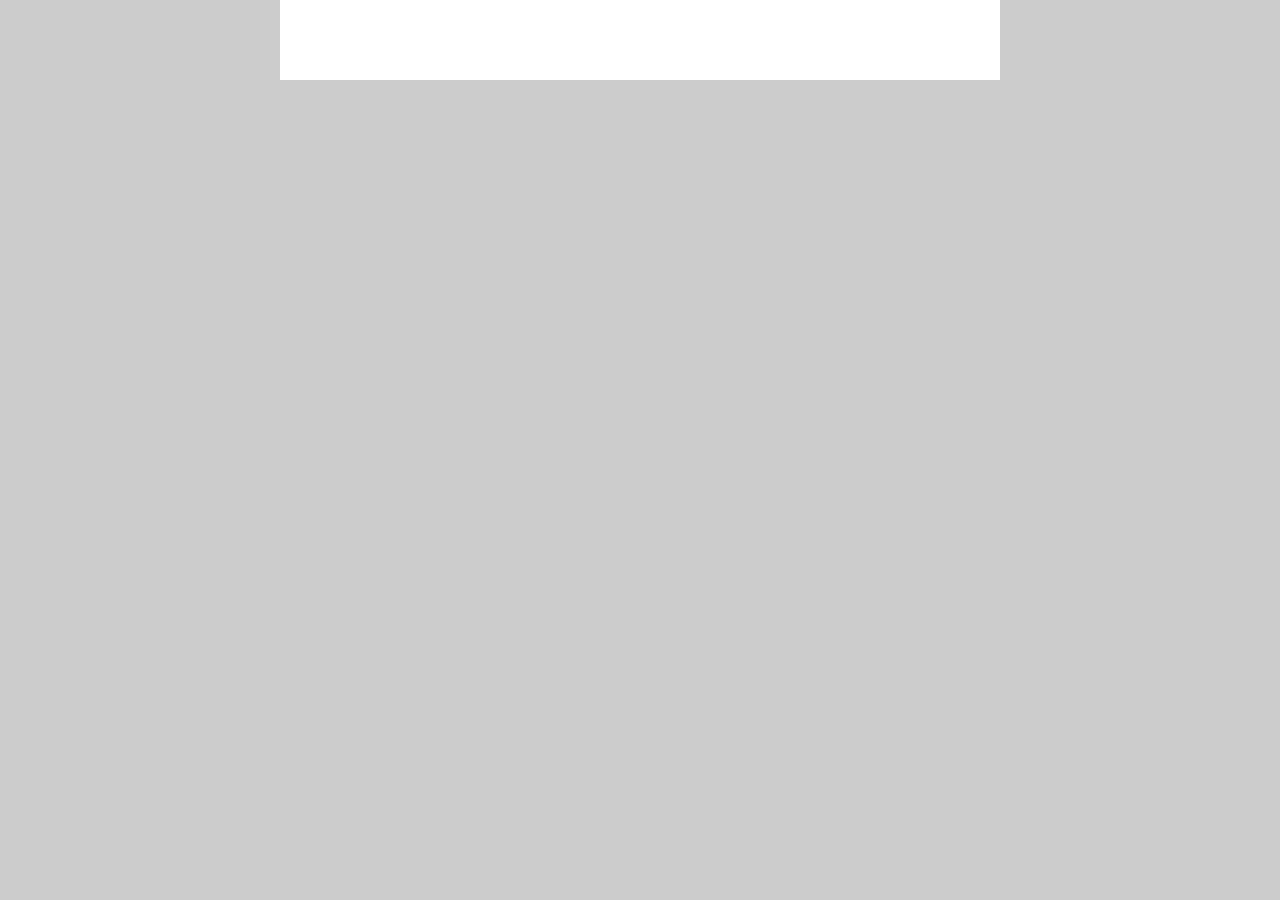
==== backbone.html @ f1a27498 "updates" ====
﻿<!DOCTYPE html>
<html dir="ltr" lang="en">
<head>
	<meta charset="utf-8" />
	<meta http-equiv="X-UA-Compatible" content="IE=Edge" />
	<meta name="viewport" content="width=device-width, initial-scale=1, maximum-scale=1" />

	<title>Time Selector</title>

	<link rel="stylesheet" href="assets/styles/styles.css" />

	<script src="assets/scripts/vendor/modernizr.custom.min.js"></script>
	<script src="assets/scripts/vendor/jquery.min.js"></script>
	<script src="assets/scripts/vendor/moment.min.js"></script>
	<script src="assets/scripts/vendor/mustache.js"></script>
	<script src="assets/scripts/vendor/underscore.min.js"></script>
	<script src="assets/scripts/vendor/backbone.min.js"></script>
	<script src="assets/scripts/shims/classList.js"></script>
	<script src="assets/scripts/views/time-selector.js"></script>

	<script>
		var el, app;
		var dateStr = '2009-10-20T15:20:22-07:00';
		var dateObj = new Date(dateStr);
		var App = Backbone.View.extend({
			initialize: function(){
				this.timeSelector = new TimeSelector({date:dateStr});
				this.listenTo(this.timeSelector, 'TimeSelector:gotTime', this.onGotTime);
				this.render();
			},
			render: function(){
				var html = this.timeSelector.el;
				this.$el.html(html);
				//return this;
			},
			onGotTime: function(date){
				console.log(date);
			}
		});
		$(document).on('TimeSelector:gotTime', function(e,date){
			console.log(date);
		});
		$(function () {
			el = $('#app-time-selector');
			app = new App({el:el});
		});
	</script>

</head>
<body>

	<div id="content">

		<div id="app-time-selector"></div>
		
		<script id="tmpTimeSelector" type="text/template">
			<select name="hour" class="hour">
				<option value="1">01</option>
				<option value="2">02</option>
				<option value="3">03</option>
				<option value="4">04</option>
				<option value="5">05</option>
				<option value="6">06</option>
				<option value="7">07</option>
				<option value="8">08</option>
				<option value="9">09</option>
				<option value="10">10</option>
				<option value="11">11</option>
				<option value="12">12</option>
			</select>
			<select name="minute" class="minute">
				<option value="0">00</option>
				<option value="5">05</option>
				<option value="10">10</option>
				<option value="15">15</option>
				<option value="20">20</option>
				<option value="25">25</option>
				<option value="30">30</option>
				<option value="35">35</option>
				<option value="40">40</option>
				<option value="45">45</option>
				<option value="50">50</option>
				<option value="55">55</option>
			</select>
			<select name="ampm" class="ampm">
				<option value="AM">AM</option>
				<option value="PM">PM</option>
			</select>
		</script>

	</div>

</body>
</html>
---- assets/styles/styles.css ----
body {
	color: #666;
	font-size: 14px;
	font-family: Arial, Verdana, sans-serif;
	line-height: 20px;
	background: #ccc;
	margin: 0;
	padding: 0;
}
p, dl, ol, ul, table, fieldset {
	font-size: 14px;
	line-height: 20px;
	margin: 0 0 20px 0;
	padding: 0;
}
dt, dd, li, th, td {
	margin: 0;
	padding: 0;			
}
#content {
	width: 640px;
	background: #fff;
	margin: 0 auto;
	padding: 40px;
}
#validationSummary {
	display: none;
	border: 2px solid #666;
	padding: 8px 16px;
	margin: 0 0 20px 0;
	
}
#validationSummary.valid {
	display: block;
}
#validationSummary.invalid {
	display: block;
	color: #c00;
	border-color: #c00;
}
	#validationSummary h3 {
		margin: 0 0 4px 0;
	}
	#validationSummary ul {
		margin: 0 0 0 2em;
	}
	#validationSummary p {
		margin: 0;
	}

fieldset {
	border: 0;
}

	fieldset span.formnote {
		/* text after form field */
		display: inline-block;
		font-size: 11px;
		font-style: italic;
		margin-left: 1em;
	}

	fieldset.text-fields ol,
	fieldset.text-fields ol li {
		list-style: none;
		margin-bottom: 8px;	
	}
	fieldset.text-fields label {
		display: inline-block;
		width: 120px;
	}
	fieldset.text-fields label + textarea {
		vertical-align: top;
	}

input, select, textarea {
	color: #333;
	font-family: Arial, Verdana, sans-serif;
	font-size: 12px;
	line-height: 1.2;
	background: #fff;
	border: 2px solid #aaa;
	border-right-color: #888;
	border-bottom-color: #888;
	border-radius: 0;
	margin: 0;
	padding: 2px;
}
select {
	padding: 1px;
}
input:invalid,
select:invalid,
textarea:invalid {
	box-shadow: none;
	outline: 0;
}
input:focus,
select:focus,
textarea:focus {
	border-color: #111;
	box-shadow: none;
	outline: 0;
}
input.invalid,
select.invalid,
textarea.invalid {
	border-color: #c00;
}

input[type=text],
input[type=password],
input[type=url],
input[type=email] {
	width: 200px;
}
input[type=tel],
input[type=number] {
	width: 80px;
}
select {
	width: 88px;
}
textarea {
	width: 200px;
	height: 3.6em; /* x3 line-height */
	resize: none;
}
input[type=submit] {
	font-weight: bold;
	background: #ddd;
	padding: 2px 16px;
}
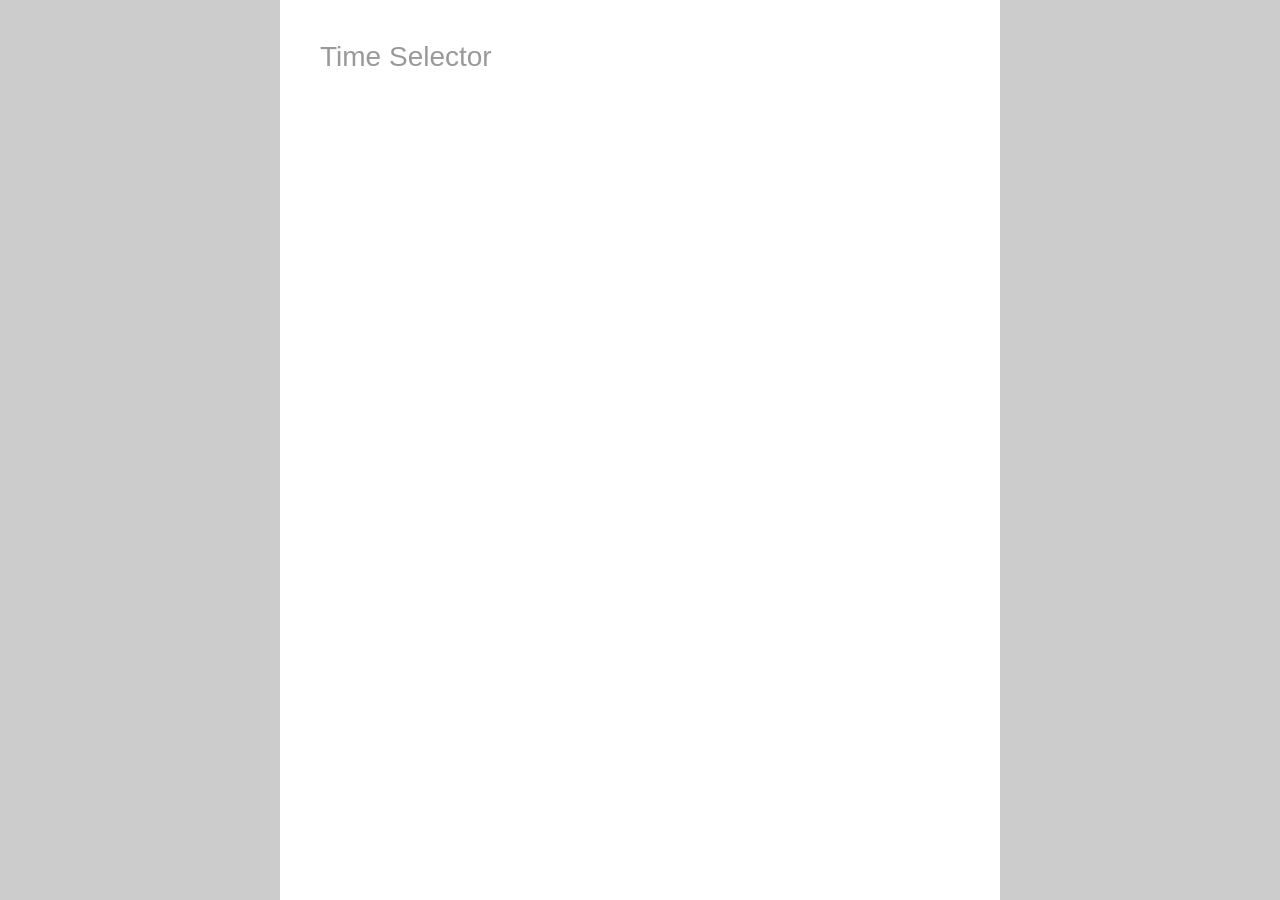
==== commit 506d5f41: "updates" ====
--- a/backbone.html
+++ b/backbone.html
@@ -9,13 +9,14 @@
 
 	<link rel="stylesheet" href="assets/styles/styles.css" />
 
+	<!--[if IE 9]><script src="assets/scripts/shims/classList.js"></script><![endif]-->
 	<script src="assets/scripts/vendor/modernizr.custom.min.js"></script>
 	<script src="assets/scripts/vendor/jquery.min.js"></script>
+	<script src="assets/scripts/vendor/mustache.min.js"></script>
+	<script src="assets/scripts/vendor/underscore.min.js"></script>
 	<script src="assets/scripts/vendor/moment.min.js"></script>
-	<script src="assets/scripts/vendor/mustache.js"></script>
-	<script src="assets/scripts/vendor/underscore.min.js"></script>
 	<script src="assets/scripts/vendor/backbone.min.js"></script>
-	<script src="assets/scripts/shims/classList.js"></script>
+	<script src="assets/scripts/vendor/backbone-super.min.js"></script>
 	<script src="assets/scripts/views/time-selector.js"></script>
 
 	<script>
@@ -37,10 +38,10 @@
 				console.log(date);
 			}
 		});
-		$(document).on('TimeSelector:gotTime', function(e,date){
+		$(document).on('TimeSelector:gotTime', function(e,date) {
 			console.log(date);
 		});
-		$(function () {
+		$(function() {
 			el = $('#app-time-selector');
 			app = new App({el:el});
 		});
@@ -51,41 +52,48 @@
 
 	<div id="content">
 
+		<h1>Time Selector</h1>
+
 		<div id="app-time-selector"></div>
 		
 		<script id="tmpTimeSelector" type="text/template">
-			<select name="hour" class="hour">
-				<option value="1">01</option>
-				<option value="2">02</option>
-				<option value="3">03</option>
-				<option value="4">04</option>
-				<option value="5">05</option>
-				<option value="6">06</option>
-				<option value="7">07</option>
-				<option value="8">08</option>
-				<option value="9">09</option>
-				<option value="10">10</option>
-				<option value="11">11</option>
-				<option value="12">12</option>
-			</select>
-			<select name="minute" class="minute">
-				<option value="0">00</option>
-				<option value="5">05</option>
-				<option value="10">10</option>
-				<option value="15">15</option>
-				<option value="20">20</option>
-				<option value="25">25</option>
-				<option value="30">30</option>
-				<option value="35">35</option>
-				<option value="40">40</option>
-				<option value="45">45</option>
-				<option value="50">50</option>
-				<option value="55">55</option>
-			</select>
-			<select name="ampm" class="ampm">
-				<option value="AM">AM</option>
-				<option value="PM">PM</option>
-			</select>
+			<ol>
+				<li>
+					<label class="block">Label for Time Selector</label>
+					<select name="hour" class="hour">
+						<option value="1">01</option>
+						<option value="2">02</option>
+						<option value="3">03</option>
+						<option value="4">04</option>
+						<option value="5">05</option>
+						<option value="6">06</option>
+						<option value="7">07</option>
+						<option value="8">08</option>
+						<option value="9">09</option>
+						<option value="10">10</option>
+						<option value="11">11</option>
+						<option value="12">12</option>
+					</select>
+					<select name="minute" class="minute">
+						<option value="0">00</option>
+						<option value="5">05</option>
+						<option value="10">10</option>
+						<option value="15">15</option>
+						<option value="20">20</option>
+						<option value="25">25</option>
+						<option value="30">30</option>
+						<option value="35">35</option>
+						<option value="40">40</option>
+						<option value="45">45</option>
+						<option value="50">50</option>
+						<option value="55">55</option>
+					</select>
+					<select name="ampm" class="ampm">
+						<option value="AM">AM</option>
+						<option value="PM">PM</option>
+					</select>
+				</li>
+			</ol>
 		</script>
 
 	</div>
--- a/assets/styles/styles.css
+++ b/assets/styles/styles.css
@@ -1,34 +1,87 @@
+
+*, *:before, *:after {
+	box-sizing: border-box;
+}
 body {
 	color: #666;
-	font-size: 14px;
+	font-size: 87.5%; /* 14px */
 	font-family: Arial, Verdana, sans-serif;
-	line-height: 20px;
+	line-height: 1.5; /* 21px */
 	background: #ccc;
 	margin: 0;
 	padding: 0;
 }
-p, dl, ol, ul, table, fieldset {
-	font-size: 14px;
-	line-height: 20px;
-	margin: 0 0 20px 0;
-	padding: 0;
+h1, h2, h3 {
+	color: #999;
+	font-weight: normal;
+	line-height: 1.2;
+	margin: 0 0 0.5em 0;
+}
+h4, h5, h6 {
+	font-weight: bold;
+	line-height: 1.2;
+	margin: 0 0 0.2em 0;
+}
+h1 {
+	font-size: 2.0em;
+}
+h2 {
+	font-size: 1.5em;
+}
+h3 {
+	font-size: 1.2em;
+}
+h4 {
+	font-size: 1.1em;
+}
+h5 {
+	font-size: 1.0em;
+}
+h6 {
+	font-size: 0.9em;
+}
+p, dl, ol, ul, table {
+	margin: 0 0 1.5em 0;
+	padding: 0;
+}
+ol, ul {
+	margin-left: 1.2em;
+}
+table {
+	border: 0;
+	border-collapse: collapse;
+	border-spacing: 0;
 }
 dt, dd, li, th, td {
 	margin: 0;
 	padding: 0;			
 }
+a {
+	color: #66c;
+	text-decoration: none;
+}
+hr {
+	clear: both;
+	background: none;
+	border: 0 none;
+	border-top: 2px solid #666;
+	margin: 1.5em 0;
+}
+
 #content {
-	width: 640px;
+	width: 720px;
+	min-height: 100vh;
 	background: #fff;
 	margin: 0 auto;
 	padding: 40px;
-}
+	position: relative;
+}
+
 #validationSummary {
 	display: none;
 	border: 2px solid #666;
 	padding: 8px 16px;
-	margin: 0 0 20px 0;
-	
+	margin: 0 0 1.5em 0;
 }
 #validationSummary.valid {
 	display: block;
@@ -38,56 +91,71 @@
 	color: #c00;
 	border-color: #c00;
 }
-	#validationSummary h3 {
-		margin: 0 0 4px 0;
-	}
+	#validationSummary p,
 	#validationSummary ul {
-		margin: 0 0 0 2em;
-	}
-	#validationSummary p {
-		margin: 0;
-	}
-
+		margin-bottom: 0;
+	}
+
+form {}
 fieldset {
 	border: 0;
-}
-
+	margin: 0 0 1.5em 0;
+	padding: 0;
+}
 	fieldset span.formnote {
 		/* text after form field */
 		display: inline-block;
-		font-size: 11px;
+		font-size: 12px;
 		font-style: italic;
-		margin-left: 1em;
-	}
-
-	fieldset.text-fields ol,
-	fieldset.text-fields ol li {
+		margin-left: 5px;
+	}
+	fieldset.text-fields ol {
 		list-style: none;
-		margin-bottom: 8px;	
+		margin: 0 0 0.5em 0;
+	}
+	fieldset.text-fields ol > li {
+		list-style: none;
+		margin-bottom: 0.5em;
+	}
+	fieldset.text-fields.inline ol > li {
+		float: left;
+		margin-right: 0.5em;
 	}
 	fieldset.text-fields label {
 		display: inline-block;
-		width: 120px;
+		width: 140px;
+		font-weight: bold;
+	}
+	fieldset.text-fields label.block {
+		display: block;
+		width: 200px;
+		margin-bottom: 4px;
 	}
 	fieldset.text-fields label + textarea {
 		vertical-align: top;
 	}
 
-input, select, textarea {
+	fieldset.cb-rb-fields ol,
+	fieldset.cb-rb-fields ol > li {
+		list-style: none;
+		margin-bottom: 0.5em;
+	}
+	fieldset.cb-rb-fields.inline ol > li {
+		float: left;
+		width: 25%;
+	}
+
+input, select, textarea, button {
 	color: #333;
 	font-family: Arial, Verdana, sans-serif;
-	font-size: 12px;
+	font-size: 1.0em;
 	line-height: 1.2;
+	height: 28px;
 	background: #fff;
 	border: 2px solid #aaa;
-	border-right-color: #888;
-	border-bottom-color: #888;
 	border-radius: 0;
 	margin: 0;
 	padding: 2px;
-}
-select {
-	padding: 1px;
 }
 input:invalid,
 select:invalid,
@@ -116,19 +184,44 @@
 }
 input[type=tel],
 input[type=number] {
-	width: 80px;
+	width: 100px;
+}
+input[type=range] {
+	cursor: pointer;
+	width: 200px;
+}
+input[type=checkbox],
+input[type=radio] {
+	cursor: pointer;
+	width: 16px;
+	height: 16px;
+	background: none;
+	border: 0;
+	padding: 0;
 }
 select {
-	width: 88px;
+	width: auto;
+	min-width: 100px;
+	max-width: 200px;
 }
 textarea {
-	width: 200px;
-	height: 3.6em; /* x3 line-height */
+	width: 300px;
+	height: 5.2em; /* x4 line-height */
 	resize: none;
 }
-input[type=submit] {
+input[type=submit],
+input[type=button],
+button {
+	cursor: pointer;
 	font-weight: bold;
 	background: #ddd;
 	padding: 2px 16px;
 }
 
+.clear {
+	clear: both;
+}
+
+.template {
+	display: none;
+}
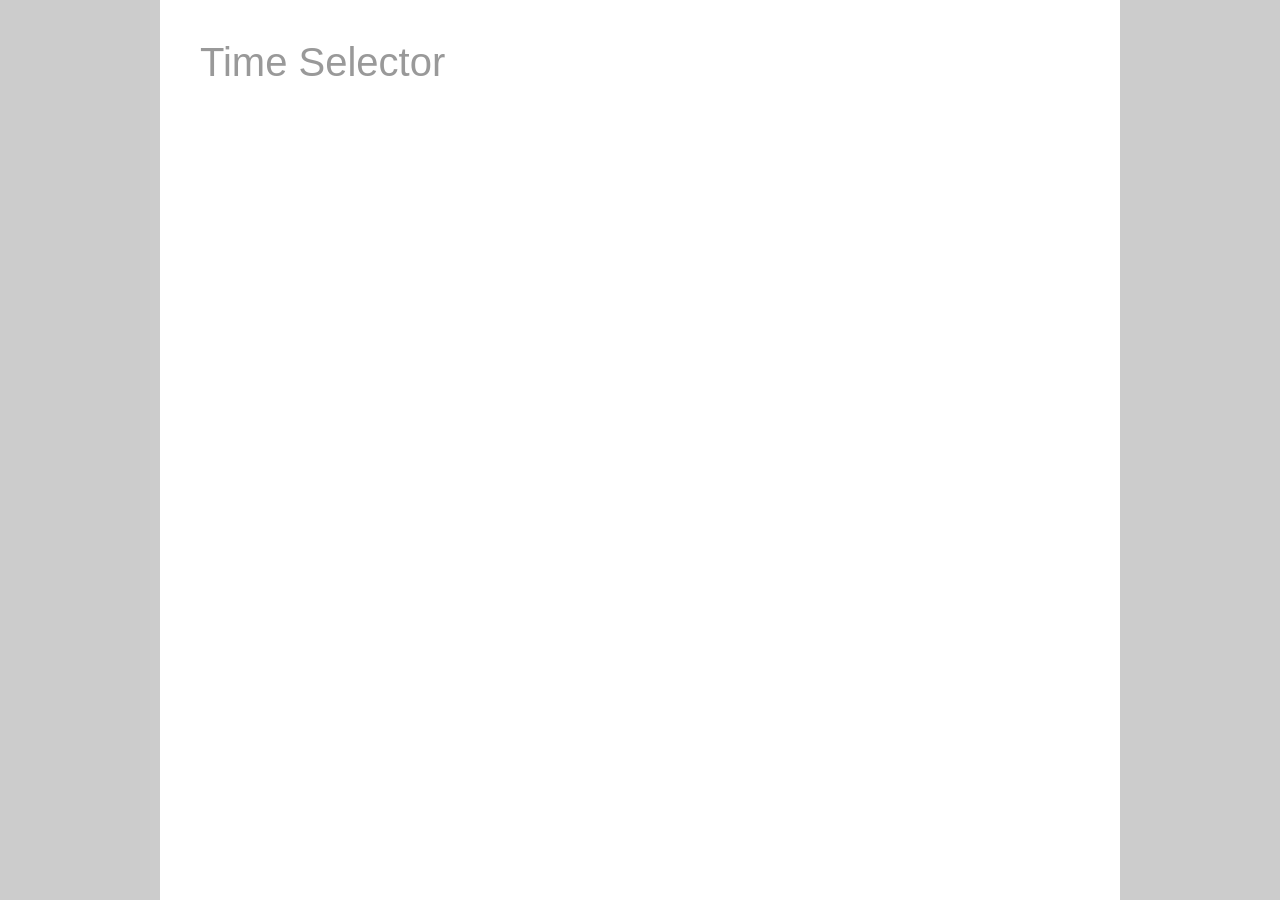
==== commit 81a307e8: "updates" ====
--- a/backbone.html
+++ b/backbone.html
@@ -13,28 +13,28 @@
 	<script src="assets/scripts/vendor/modernizr.custom.min.js"></script>
 	<script src="assets/scripts/vendor/jquery.min.js"></script>
 	<script src="assets/scripts/vendor/mustache.min.js"></script>
-	<script src="assets/scripts/vendor/underscore.min.js"></script>
 	<script src="assets/scripts/vendor/moment.min.js"></script>
-	<script src="assets/scripts/vendor/backbone.min.js"></script>
-	<script src="assets/scripts/vendor/backbone-super.min.js"></script>
-	<script src="assets/scripts/views/time-selector.js"></script>
+	<script src="assets/scripts/vendor/underscore-min.js"></script>
+	<script src="assets/scripts/vendor/backbone-min.js"></script>
+	<script src="assets/scripts/vendor/backbone-super-min.js"></script>
+	<script src="assets/scripts/views/time-selector-view.js"></script>
 
 	<script>
 		var el, app;
 		var dateStr = '2009-10-20T15:20:22-07:00';
 		var dateObj = new Date(dateStr);
 		var App = Backbone.View.extend({
-			initialize: function(){
-				this.timeSelector = new TimeSelector({date:dateStr});
+			initialize: function() {
+				this.timeSelector = new TimeSelectorView({date:dateStr});
 				this.listenTo(this.timeSelector, 'TimeSelector:gotTime', this.onGotTime);
 				this.render();
 			},
-			render: function(){
+			render: function() {
 				var html = this.timeSelector.el;
 				this.$el.html(html);
 				//return this;
 			},
-			onGotTime: function(date){
+			onGotTime: function(date) {
 				console.log(date);
 			}
 		});
--- a/assets/styles/styles.css
+++ b/assets/styles/styles.css
@@ -4,32 +4,41 @@
 }
 body {
 	color: #666;
-	font-size: 87.5%; /* 14px */
+	font-size: 100%; /* 16px */
 	font-family: Arial, Verdana, sans-serif;
-	line-height: 1.5; /* 21px */
+	line-height: 1.5; /* 24px */
 	background: #ccc;
 	margin: 0;
 	padding: 0;
 }
-h1, h2, h3 {
+/* Tablet / Desktop */
+@media (min-width: 768px) {
+	body {
+		font-size: 87.5%; /* 14px */
+		line-height: 1.5; /* 21px */
+	}
+}
+h1 {
 	color: #999;
+	font-size: 40px;
 	font-weight: normal;
-	line-height: 1.2;
-	margin: 0 0 0.5em 0;
-}
-h4, h5, h6 {
+	line-height: 44px;
+	margin: 0 0 12px 0;
+}
+h2 {
+	color: #999;
+	font-size: 28px;
+	font-weight: normal;
+	line-height: 32px;
+	margin: 0 0 8px 0;
+}
+h3, h4, h5, h6 {
 	font-weight: bold;
-	line-height: 1.2;
+	line-height: 1.0;
 	margin: 0 0 0.2em 0;
 }
-h1 {
-	font-size: 2.0em;
-}
-h2 {
-	font-size: 1.5em;
-}
 h3 {
-	font-size: 1.2em;
+	font-size: 1.3em;
 }
 h4 {
 	font-size: 1.1em;
@@ -38,7 +47,8 @@
 	font-size: 1.0em;
 }
 h6 {
-	font-size: 0.9em;
+	font-size: 1.0em;
+	font-weight: normal;
 }
 p, dl, ol, ul, table {
 	margin: 0 0 1.5em 0;
@@ -67,14 +77,35 @@
 	border-top: 2px solid #666;
 	margin: 1.5em 0;
 }
+img {
+	width: auto;
+	max-width: 100%;
+	height: auto;
+}
 
 #content {
-	width: 720px;
+	width: 100%;
+	min-width: 360px;
+	max-width: 720px;
 	min-height: 100vh;
 	background: #fff;
 	margin: 0 auto;
 	padding: 40px;
 	position: relative;
+}
+/* Tablet */
+@media (min-width: 768px) {
+	#content {
+		width: 720px;
+		max-width: none;
+	}
+}
+/* Desktop */
+@media (min-width: 1024px) {
+	#content {
+		width: 960px;
+		max-width: none;
+	}
 }
 
 #validationSummary {
@@ -114,7 +145,6 @@
 		margin: 0 0 0.5em 0;
 	}
 	fieldset.text-fields ol > li {
-		list-style: none;
 		margin-bottom: 0.5em;
 	}
 	fieldset.text-fields.inline ol > li {
@@ -134,10 +164,11 @@
 	fieldset.text-fields label + textarea {
 		vertical-align: top;
 	}
-
-	fieldset.cb-rb-fields ol,
+	fieldset.cb-rb-fields ol {
+		list-style: none;
+		margin: 0 0 0.5em 0;
+	}
 	fieldset.cb-rb-fields ol > li {
-		list-style: none;
 		margin-bottom: 0.5em;
 	}
 	fieldset.cb-rb-fields.inline ol > li {
@@ -222,6 +253,13 @@
 	clear: both;
 }
 
-.template {
+.offscreen {
+	display: block;
+	position: fixed;
+	left: -9999px;
+}
+
+script[type="text/template"] {
 	display: none;
-}
+	visibility: hidden;
+}
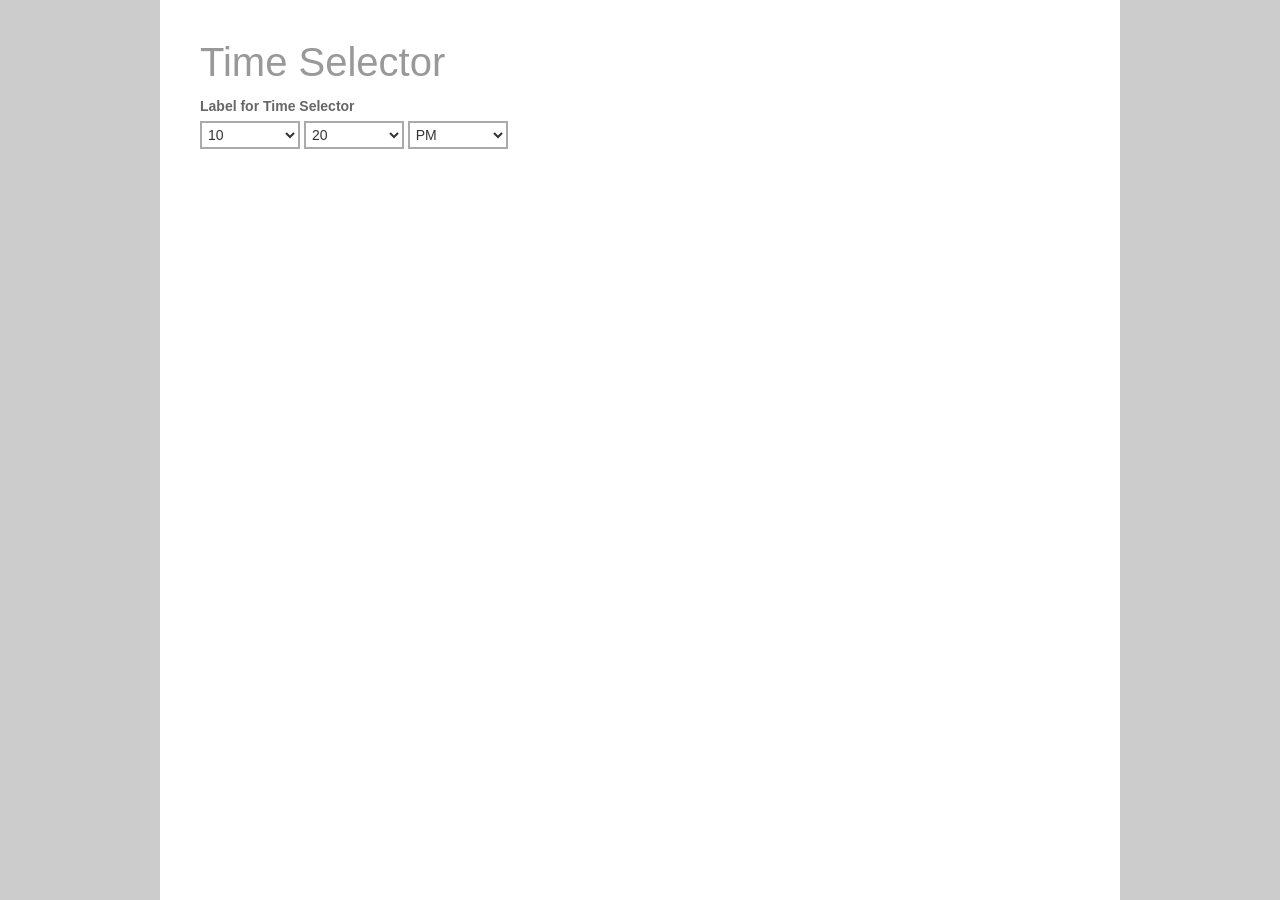
==== commit a56e3cbe: "update libs" ====
--- a/backbone.html
+++ b/backbone.html
@@ -14,9 +14,9 @@
 	<script src="assets/scripts/vendor/jquery.min.js"></script>
 	<script src="assets/scripts/vendor/mustache.min.js"></script>
 	<script src="assets/scripts/vendor/moment.min.js"></script>
-	<script src="assets/scripts/vendor/underscore-min.js"></script>
-	<script src="assets/scripts/vendor/backbone-min.js"></script>
-	<script src="assets/scripts/vendor/backbone-super-min.js"></script>
+	<script src="assets/scripts/vendor/underscore.min.js"></script>
+	<script src="assets/scripts/vendor/backbone.min.js"></script>
+	<script src="assets/scripts/vendor/backbone-super.min.js"></script>
 	<script src="assets/scripts/views/time-selector-view.js"></script>
 
 	<script>
@@ -55,7 +55,7 @@
 		<h1>Time Selector</h1>
 
 		<div id="app-time-selector"></div>
-		
+
 		<script id="tmpTimeSelector" type="text/template">
 			<ol>
 				<li>
